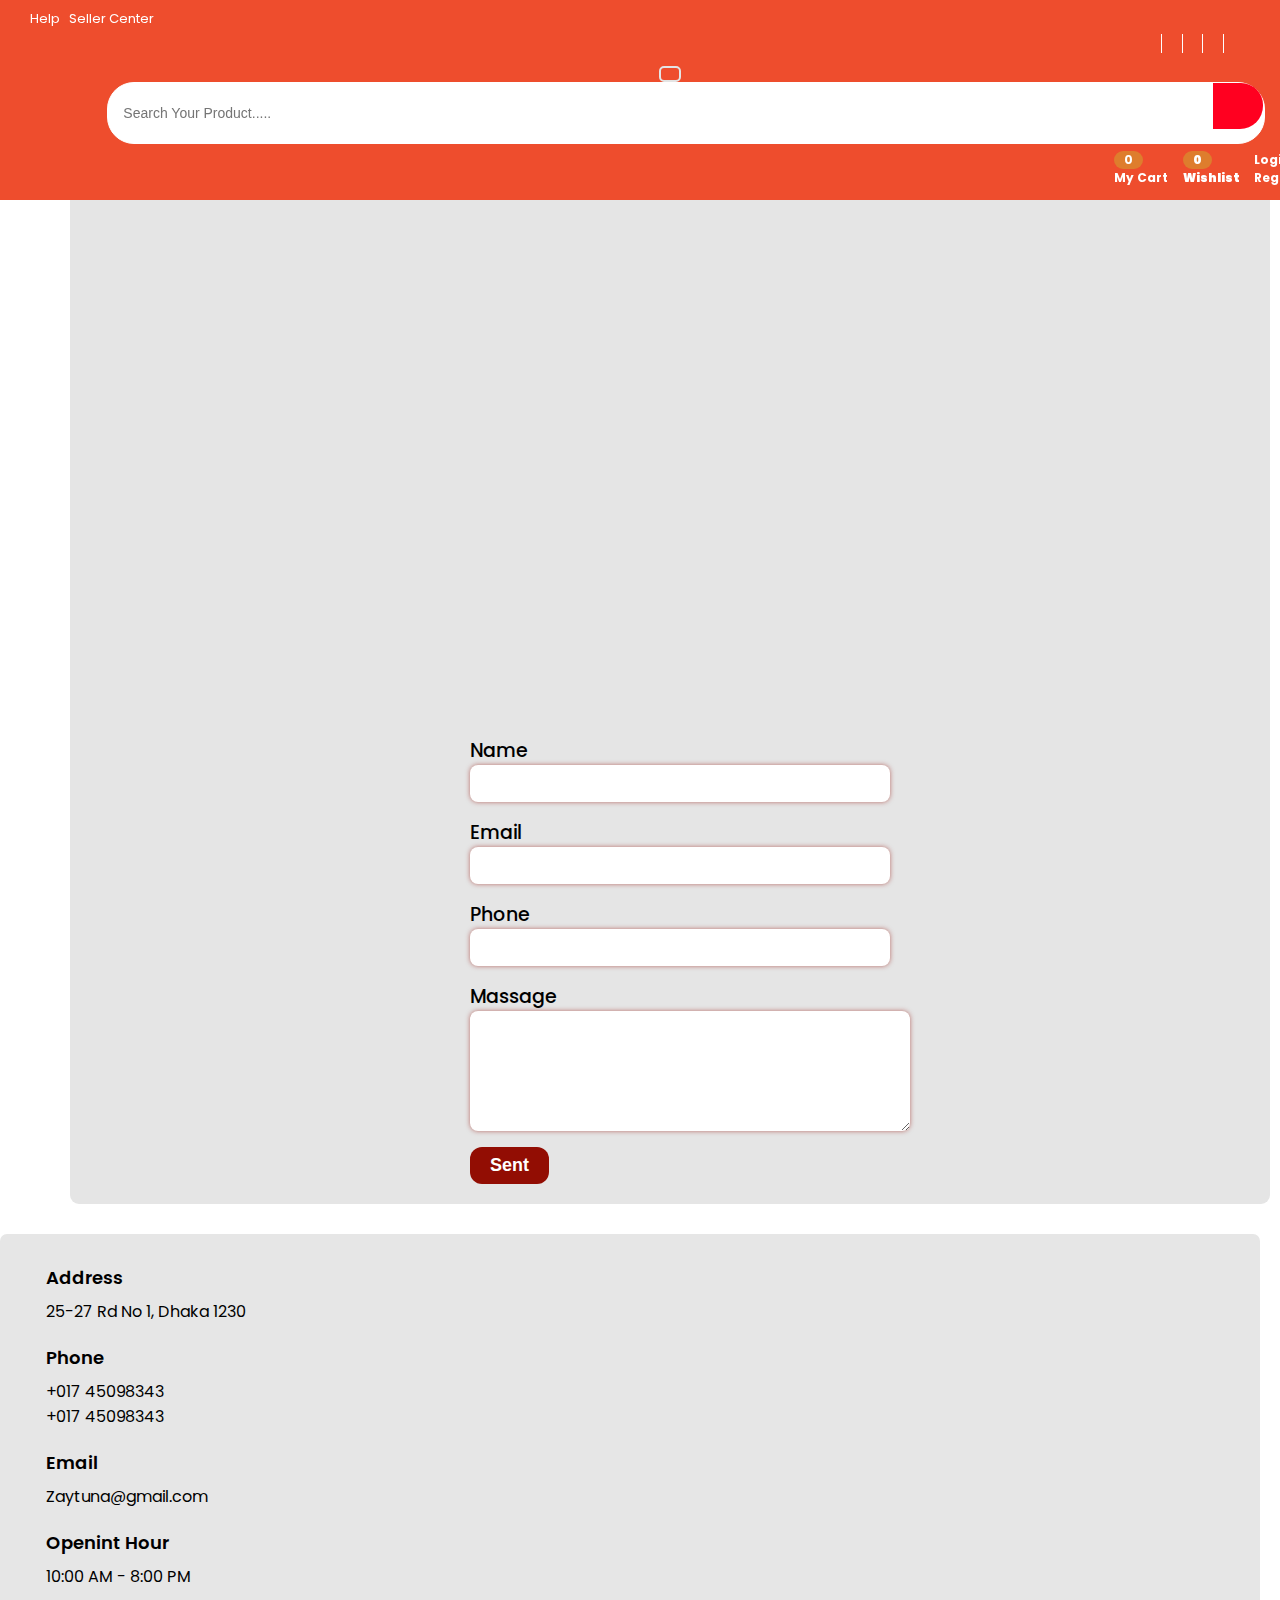
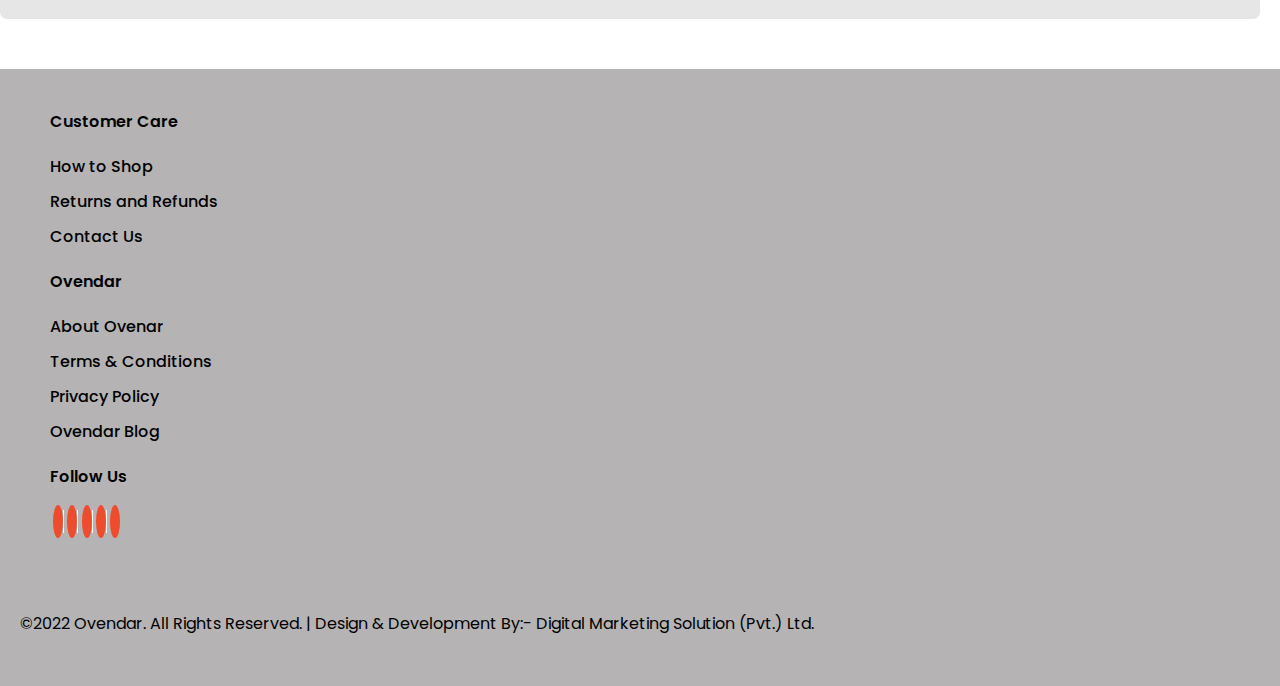
==== contactus.html @ aa790f86 "06-02-23" ====
<!DOCTYPE html>
<html lang="en">
    <head>
        <meta charset="UTF-8">
        <meta http-equiv="X-UA-Compatible" content="IE=edge">
        <meta name="viewport" content="width=device-width, initial-scale=1.0">
        <title> User Profile </title>

        <!-- font-awesome -->
        <link rel="stylesheet" href="https://cdnjs.cloudflare.com/ajax/libs/font-awesome/6.2.0/css/all.min.css" integrity="sha512-xh6O/CkQoPOWDdYTDqeRdPCVd1SpvCA9XXcUnZS2FmJNp1coAFzvtCN9BmamE+4aHK8yyUHUSCcJHgXloTyT2A==" crossorigin="anonymous" referrerpolicy="no-referrer" />

        <!-- google fronts -->  
        <link rel="preconnect" href="https://fonts.googleapis.com">
        <link rel="preconnect" href="https://fonts.gstatic.com" crossorigin>
        <link href="https://fonts.googleapis.com/css2?family=Inter:wght@100;200;300;400;500;600;700;800;900&family=Poppins:ital,wght@0,100;0,300;0,400;0,500;0,600;0,700;0,800;0,900;1,100;1,200;1,300;1,500;1,600;1,900&display=swap" rel="stylesheet">

        <!-- bootstrap file link --> 
        <link href="https://cdn.jsdelivr.net/npm/bootstrap@5.3.0-alpha1/dist/css/bootstrap.min.css" rel="stylesheet" integrity="sha384-GLhlTQ8iRABdZLl6O3oVMWSktQOp6b7In1Zl3/Jr59b6EGGoI1aFkw7cmDA6j6gD" crossorigin="anonymous">
        
        <!-- css file links -->
        <link rel="stylesheet" href="./assets/css/style.css">
    </head>

    <body>
        <!-- Navber Start -->
        <nav>
            <!--Navber For Laptop And Computer -->
            <div class="hideOnPhone">
                <!-- Top Nevber -->
                <div class="TopNev">
                    <div class="container">
                        <div class="row">
                            <div class="col-7">
                                <ul>
                                    <li>
                                        <i class="fa-solid fa-circle-question"></i>
                                        Help
                                    </li>
                                    <li>
                                        <i class="fa-solid fa-headset"></i> 
                                        Seller Center
                                    </li>
                                </ul>
                            </div>
        
                            <div class="ContactDiv col-5">
                                <div class="SocialIocn float-right">
                                    <ul>
                                        <li> 
                                            <a href="#" class="facbookNav"><i class="fa-brands fa-facebook-f"></i></a>
                                        </li> 
                                        <li>
                                            <a href="#" class="tuitterNav"><i class="fa-brands fa-twitter"></i></a>
                                        </li>
                                        <li>
                                            <a href="#" class="Youtube"><i class="fa-brands fa-youtube"></i></a>
                                        </li> 
                                        <li>
                                            <a href="#" class="Youtube"><i class="fa-brands fa-instagram"></i></a>
                                        </li>
                                        <li>
                                            <a href="#" class="facbookNav"><i class="fa-brands fa-linkedin-in"></i></a>
                                        </li>
                                    </ul>
                                </div>
                            </div>
                        </div>
                    </div>
                </div>

                <!-- mid Nevber -->
                <div class="MidNev">
                    <div class="container">
                        <div class="row">
                            <div class="logo col-2 text-center">
                                <a href="./index.html">
                                    <img src="./assets/images/logo.png" alt="">
                                </a>
                            </div>

                            <div class="Serchber col-1 DestopNavCtagoris">
                                <i class="fa-solid fa-bars CatagorisIcinHide" id="CatagorisIcinHide"> </i>
                                <i class="fa fa-xmark CatagorisIcinHideCros" id="CatagorisIcinHideCros"></i>

                                <!-- scorle click action -->
                                <div class="NavClickAction" id="NavClickAction">
                                    <ul class="navbar-nav">
                                        <li class="nav-item">
                                            <div class="d-flex">
                                                <a class="nav-link" aria-current="page" href="./categories.html">Furniture</a>
                                            </div>
                                        </li>
            
                                        <li class="nav-item">
                                            <div class="d-flex">
                                                <a class="nav-link" aria-current="page" href="./categories.html">Holiday</a>
                                            </div>
                                        </li>
            
                                        <li class="nav-item">
                                            <div class="d-flex">
                                                <a class="nav-link" aria-current="page" href="./categories.html">Lighting</a>
                                            </div>
                                        </li>
            
                                        <li class="nav-item">
                                            <div class="d-flex">
                                                <a class="nav-link" aria-current="page" href="./categories.html">Bath</a>
                                            </div>
                                        </li>
            
                                        <li class="nav-item">
                                            <div class="d-flex">
                                                <a class="nav-link" aria-current="page" href="./categories.html">Improvemetn</a>
                                            </div>
                                        </li>
            
                                        <li class="nav-item NavSubBranceHover">
                                            <div class="d-flex NavSubBrance">
                                                <div>
                                                    <a class="nav-link" aria-current="page" href="./categories.html">Tabletop</a>
                                                </div>
                                                
                                                <div>
                                                    <i class="fa-solid fa-chevron-right navLinkI"></i>
                                                </div>
                                            </div>
            
                                            <!-- for deorop down li dtart -->
                                            <div class="category-sub-menu bg-1 TabletopSubMenu">
                                                <div class="row g-4">
                                                    <div class="col-lg-4">
                                                        <h4>
                                                            Living Room 
                                                        </h4>
                                                        <ul>
                                                            <li><a href="./categories.html">Dresses</a></li>
                                                            <li><a href="./categories.html">Jeggings</a></li>
                                                            <li><a href="./categories.html">Kurtis</a></li>
                                                            <li><a href="./categories.html">Palazzo Pants & Culottes</a></li>
                                                            <li><a href="./categories.html">Pants</a></li>
                                                            <li><a href="./categories.html">Shapewear</a></li>
                                                            <li><a href="./categories.html">Skirts</a></li>
                                                            <li><a href="./categories.html">Tops</a></li>
                                                            <li><a href="./categories.html">T-Shirts</a></li>
                                                            <li><a href="./categories.html">Tunics</a></li>
                                                        </ul>
                                                    </div>
                                                    <div class="col-lg-4">
                                                        <h4>
                                                            Bed Room Furniture
                                                        </h4>
                                                        <ul>
                                                            <li><a href="./categories.html">Ballet Flats</a></li>
                                                            <li><a href="./categories.html">Pumps</a></li>
                                                            <li><a href="./categories.html">Closed-Toe Wedges</a></li>
                                                            <li><a href="./categories.html">Fashion Boots</a></li>
                                                            <li><a href="./categories.html">Flat Sandals</a></li>
                                                            <li><a href="./categories.html">Flip Flops</a></li>
                                                            <li><a href="./categories.html">Heeled Sandals</a></li>
                                                            <li><a href="./categories.html">House Slippers</a></li>
                                                            <li><a href="./categories.html">Slip-Ons</a></li>
                                                            <li><a href="./categories.html">Sneakers</a></li>
                                                            <li><a href="./categories.html">Wedge Sandals</a></li>
                                                        </ul>
                                                    </div>
                                                    <div class="col-lg-4">
                                                        <h4>
                                                            kitchen & Dining
                                                        </h4>
                                                        <ul>
                                                            <li><a href="./categories.html">Fashion</a></li>
                                                            <li><a href="./categories.html">Casual</a></li>
                                                            <li><a href="./categories.html">Business</a></li>
                                                            <li><a href="./categories.html">Sports</a></li>
                                                            <li><a href="./categories.html">Accessories</a></li>
                                                        </ul>
                                                    </div>
                                                </div>
                                            </div>
                                        </li>
            
                                        <li class="nav-item">
                                            <div class="d-flex">
                                                <a class="nav-link" aria-current="page" href="./categories.html">Kitchern</a>
                                            </div>
                                        </li>
            
                                        <li class="nav-item">
                                            <div class="d-flex">
                                                <a class="nav-link" aria-current="page" href="./categories.html">Bedding</a>
                                            </div>
                                        </li>
            
                                        <li class="nav-item">
                                            <div class="d-flex">
                                                <a class="nav-link" aria-current="page" href="./categories.html">Baby and Kids</a>
                                            </div>
                                        </li>
            
                                        <li class="nav-item">
                                            <div class="d-flex">
                                                <a class="nav-link" aria-current="page" href="./categories.html">Celling</a>
                                            </div>
                                        </li>
            
                                        <li class="nav-item">
                                            <div class="d-flex">
                                                <a class="nav-link" aria-current="page" href="./categories.html">Home Ber</a>
                                            </div>
                                        </li>
            
                                        <li class="nav-item">
                                            <div class="d-flex">
                                                <a class="nav-link" aria-current="page" href="./categories.html">Pet Supplies</a>
                                            </div>
                                        </li>
                                    </ul>
                                </div>
                            </div>

                            <div class="Serchber col-6">
                                <form action="">
                                    <input type="text" placeholder="Search Your Product.....">
                                    <label ><i class="fa-solid fa-magnifying-glass"></i></label>
                                </form>
                            </div>

                            <div class="SelectedIocn col-3">
                                <!-- <a href="./shopingCart.html"> -->
                                    <div class="IconDiv NavCart Chartnonem">
                                        <i class="fa-solid fa-cart-shopping"></i>
                                        <div>
                                            <p class="Count">0</p>
                                            <a href="./shopingCart.html">
                                            <p>My Cart</p></a>
                                        </div>

                                        <!-- Hover show chart summery start -->
                                        <div class="CartSummaryNav">
                                            <div class="row CartUpperSummary">
                                                <div class="upperLeft col-6">
                                                    <span>1 </span>Item in Cart
                                                </div>

                                                <div class="upperRight col-6">
                                                    <span>Cart Subtotal:</span>
                                                    <p class="Price">Tk<span>100</span></p>
                                                </div>
                                            </div>

                                            <div class="CartNabBtn">
                                                <a href="./shopingCart.html">
                                                    Proceed To heckout
                                                </a>
                                            </div>

                                            <div class="CartSummaryProduct row">
                                                <div class="col-3">
                                                    <img src="./Images/Product/Light/llight1.jpg" alt="">
                                                </div>
                                                
                                                <div class="col-9">
                                                    <span class="CartProductTitle"> Mi343 Model Chines Light Chines Light Chines Light</span>
                                                    <form class="CartNavForm">
                                                        <div class="CartProductQuantity">
                                                            <label >Qty: </label>
                                                            <input type="text" value="5">
                                                        </div>

                                                        <div class="CartProductQuantity">
                                                            <button>
                                                                <i class="fa-solid fa-delete-left"></i>
                                                            </button>
                                                        </div>
                                                    </form>
                                                </div>
                                            </div>

                                            <div class="CartNabBtn CartNabBtn1">
                                                <a href="./shopingCart.html">
                                                    View and Edit Cart 
                                                </a>
                                            </div>
                                        </div>
                                        <!-- Hover show chart summery end -->
                                    </div>
                                <!-- </a> -->

                                <a href="./Wish.html"  class="IconDiv lovehide Chartnone">
                                    <div class="IconDiv">
                                        <i class="fa-regular fa-heart"></i>
                                        <div>
                                            <p class="Count">0</p>
                                            <p>Wishlist</p>
                                        </div>
                                    </div>
                                </a>
                                
                                <a href="./Login.html">
                                    <div class="IconDiv">
                                        <i class="fa-regular fa-user"></i>
                                        <div>
                                            <p>Login</p>
                                            <p>Register</p>
                                        </div>
                                    </div>
                                </a>
                            </div>
                        </div>
                    </div>
                </div>
            </div>

            <!-- Navber Fop Mobile -->
            <div class="ShowInTabe">
                <!-- Mobile Top NavBer -->
                <div class="MoboTop">
                    <div class="container">
                        <div class="row">
                            <div class="col-3 CatagorisTabe">
                                <nav class="navbar navbar-expand-lg">
                                    <div class="">
                                        <button class="navbar-toggler" onclick="ShowMiniNev()" type="button" data-bs-toggle="collapse" data-bs-target="#navbarNav" aria-controls="navbarNav" aria-expanded="false" aria-label="Toggle navigation">
                                            <i class="fa-solid fa-bars"></i>
                                        </button>
                                    </div>
                                </nav>
                            </div>

                            <!-- navber menu -->    
                            <div class="collapse navbar-collapse NavCaragoris" id="navbarNav">
                                <ul class="navbar-nav">
                                    <li class="MobileMwnuTitle">
                                        <span>All Categories</span> 
                                        <i class="fa-solid fa-xmark hidemobomenu" onclick="HideMiniNev()"></i>
                                    </i>
                                    </li>

                                    <li class="nav-item">
                                        <div class="d-flex">
                                            <a class="nav-link" aria-current="page" href="./categories.html">Furniture</a>
                                        </div>
                                    </li>

                                    <li class="nav-item">
                                        <div class="d-flex">
                                            <a class="nav-link" aria-current="page" href="./categories.html">Holiday</a>
                                        </div>
                                    </li>

                                    <li class="nav-item">
                                        <div class="d-flex">
                                            <a class="nav-link" aria-current="page" href="./categories.html">Rugs & Decor</a>
                                        </div>

                                    </li>
                                    
                                    <li class="nav-item" onclick="showDropdown()">

                                        <div class="d-flex">
                                            <a class="nav-link" aria-current="page" href="./categories.html">Tabletop</a>
                                        </div>

                                        <i class="fa-solid fa-chevron-right navLinkI"></i>
                                        
                                        <!-- mobile Deopdowon Menu -->
                                        <div class="w-100 DeopDownMenuMobiel">
                                            <div class="DeopDownDiv">
                                                <h6>
                                                    Living Room 
                                                </h6>
                                                <ul>
                                                    <li><a href="./categories.html">Dresses</a></li>
                                                    <li><a href="./categories.html">Jeggings</a></li>
                                                    <li><a href="./categories.html">Kurtis</a></li>
                                                    <li><a href="./categories.html">Palazzo Pants & Culottes</a></li>
                                                    <li><a href="./categories.html">Pants</a></li>
                                                </ul>
                                            </div>

                                            <div>
                                                <h6>
                                                    Bed Room Furniture
                                                </h6>
                                                <ul>
                                                    <li><a href="./categories.html">Flip Flops</a></li>
                                                    <li><a href="./categories.html">Heeled Sandals</a></li>
                                                    <li><a href="./categories.html">House Slippers</a></li>
                                                    <li><a href="./categories.html">Slip-Ons</a></li>
                                                    <li><a href="./categories.html">Wedge Sandals</a></li>
                                                </ul>
                                            </div>
                                        </div>
                                    </li>

                                    <li class="nav-item">
                                        <div class="d-flex">
                                            <a class="nav-link" aria-current="page" href="./categories.html">Bath</a>
                                        </div>
                                    </li>

                                    <li class="nav-item">
                                        <div class="d-flex">
                                            <a class="nav-link" aria-current="page" href="./categories.html">Home Improvemetn</a>
                                        </div>
                                    </li>

                                    <li class="nav-item">
                                        <div class="d-flex">
                                            <a class="nav-link" aria-current="page" href="./categories.html">Kitchern & Tabletop</a>
                                        </div>
                                    </li>

                                    <li class="nav-item">
                                        <div class="d-flex">
                                            <a class="nav-link" aria-current="page" href="./categories.html">Bedding</a>
                                        </div>
                                    </li>

                                    <li class="nav-item">
                                        <div class="d-flex">
                                            <a class="nav-link" aria-current="page" href="./categories.html">Baby and Kids</a>
                                        </div>
                                    </li>

                                    <li class="nav-item">
                                        <div class="d-flex">
                                            <a class="nav-link" aria-current="page" href="./categories.html">Outdoor</a>
                                        </div>
                                    </li>

                                    <li class="nav-item">
                                        <div class="d-flex">
                                            <a class="nav-link" aria-current="page" href="./categories.html">Celling</a>
                                        </div>
                                    </li>

                                    <li class="nav-item">
                                        <div class="d-flex">
                                            <a class="nav-link" aria-current="page" href="./categories.html">Home Ber</a>
                                        </div>
                                    </li>

                                    <li class="nav-item">
                                        <div class="d-flex">
                                            <a class="nav-link" aria-current="page" href="./categories.html">Pet Supplies</a>
                                        </div>
                                    </li>

                                    <li class="nav-item">
                                        <div class="d-flex">
                                            <a class="nav-link" aria-current="page" href="./categories.html">Improvemetn</a>
                                        </div>
                                    </li>

                                    <li class="nav-item">
                                        <div class="d-flex">
                                            <a class="nav-link" aria-current="page" href="./categories.html">Rugs & Decor</a>
                                        </div>
                                    </li>
                                </ul>
                            </div>
                            <!-- navber menu -->   

                            <div class="col-6 LogoTabe text-center">
                                <a href="./index.html">
                                    <img src="./assets/images/logo.png" alt="">
                                </a>
                            </div>
                            
                            <div class="col-3 CartTabe">
                                <a href="./shopingCart.html"><i class="fa-solid fa-cart-shopping"></i></a>
                            </div>
                        </div>
                    </div>
                </div>
                <div  class="serchBer">
                    <form action="">
                        <input type="text">
                        <label for="">
                            <i class="fa-solid fa-magnifying-glass"> </i>
                        </label>
                    </form>
                </div>

                <!-- mobile Bottom NavBer -->
                <div class="MovboBottom">
                    <div class="container">
                        <a class="active" href="./index.html"><i class="fa-solid fa-house"></i></a>
                        <a href="#"><i class="fa-solid fa-magnifying-glass"></i></a>
                        <a href="./Wish.html"><i class="fa-regular fa-heart"></i></a>
                        <a href="./Login.html"><i class="fa-regular fa-user"></i></a>
                    </div>
                </div>
            </div>
        </nav>
        <!-- Navber End -->

        <!-- details sectin start -->
        <Section class="MainBodyTop HerosSection sectionMarginBot">
            <div class="container">
                <div class="row">
                   <div class="row ContactUSDiv">
                        <h3 class="text-center">Contact</h3>

                        <div class="col-lg-6 col-md-6">
                            <div class="MapDiv">
                                <div class="mapouter">
                                    <div class="gmap_canvas">
                                        <iframe width="600" height="500" id="gmap_canvas" src="https://maps.google.com/maps?q=2880%20Broadway,%20New%20York&t=&z=13&ie=UTF8&iwloc=&output=embed" frameborder="0" scrolling="no" marginheight="0" marginwidth="0">

                                        </iframe>
                                        
                                        <!-- <br> -->
                                        <style>.mapouter{position:relative;text-align:right;height:100%;width:100%;}

                                        </style>
                                        <style>.gmap_canvas {overflow:hidden;background:none!important;height:100%;width:100%;}
                                        </style>
                                    </div>
                                </div>
                            </div>
                        </div>

                        <div class="col-lg-6 col-md-6">
                            <form class="Contactfrom">
                                <label for="name">Name</label> <br>
                                <input type="text">
                                <label for="email">Email</label> <br>
                                <input type="text">
                                <label for="massage">Phone</label> <br>
                                <input type="text">
                                <label for="massage">Massage</label> <br>
                                <textarea name="text" placeholder="Type massage">

                                </textarea>
                                
                                <!-- <label for="name">Name</label> <br>
                                <input type="text"> -->
                                <div class="w-100 text-center">
                                    <button class="">Sent</button>
                                </div>
                            </form>
                    </div>
                   </div>
                </div>
            </div>
        </Section>
        <!-- details section end -->

        <!-- CONTUCT   number start -->
        <section class="sectionMarginBot catagorisMain">
            <div class="container ContactAdreSec">
                <div class="row">
                    <div class="col-lg-3 col-md-4 m-auto col-sm-6 PerContactD">
                        <div class="AddressDiv">
                            <div class="AddressI">
                                <i class="fa-solid fa-location-dot"></i>
                            </div>

                            <div>
                                <p>Address</p>
                                <span>
                                    25-27 Rd No 1, Dhaka 1230
                                </span>
                            </div>
                        </div>
                    </div>

                    <div class="col-lg-3 col-md-4 m-auto col-sm-6 PerContactD">
                        <div class="AddressDiv">
                            <div class="AddressI">
                                <i class="fa-solid fa-phone"></i>
                            </div>

                            <div>
                                <p>Phone</p>
                                <span>
                                    +017 45098343 <br>
                                    +017 45098343
                                </span>
                            </div>
                        </div>
                    </div>

                    <div class="col-lg-3 col-md-4 m-auto col-sm-6 PerContactD">
                        <div class="AddressDiv">
                            <div class="AddressI">
                                <i class="fa-solid fa-envelope"></i>
                            </div>

                            <div>
                                <p>Email</p>
                                <span>
                                    Zaytuna@gmail.com
                                </span>
                            </div>
                        </div>
                    </div>

                    <div class="col-lg-3 col-md-4 m-auto col-sm-6 PerContactD">
                        <div class="AddressDiv">
                            <div class="AddressI">
                                <i class="fa-solid fa-location-dot"></i>
                            </div>

                            <div>
                                <p>Openint Hour</p>
                                <span>
                                    10:00 AM - 8:00 PM
                                </span>
                            </div>
                        </div>
                    </div>
                </div>
            </div>
        </section>
        <!-- CONTUCT   number end -->

        <!-- Footer start -->
        <footer class="bgPadding">
            <div class="container">
                <div class="row">
                    <div class="col-lg-4 col-md-4">
                        <h4>Customer Care</h4>

                        <ul>
                            <li>
                                <a href="../tramsandcond.html">How to Shop</a>
                            </li>
                            <li>
                                <a href="./tramsandcond.html">Returns and Refunds</a>
                            </li>
                            <li>
                                <a href="./contactus.html">Contact Us</a>
                            </li>
                        </ul>
                    </div>

                    <div class="col-lg-4 col-md-4">
                        <h4>Ovendar</h4>

                        <ul>
                            <li>
                                <a href="./about.html">About Ovenar</a>
                            </li>
                            <li>
                                <a href="./tramsandcond.html">Terms & Conditions</a>
                            </li>
                            <li>
                                <a href="./tramsandcond.html">Privacy Policy</a>
                            </li>
                            <li>
                                <a href="./Blog.html">Ovendar Blog</a>
                            </li>
                        </ul>
                    </div>

                    <div class="col-lg-4 col-md-4">
                        <h4>Follow Us</h4>

                        <div class="ContactDiv">
                            <div class="SocialIocn">
                                <ul>
                                    <li> 
                                        <a href="#" class="facbookNav"><i class="fa-brands fa-facebook-f"></i></a>
                                    </li> 
                                    <li>
                                        <a href="#" class="tuitterNav"><i class="fa-brands fa-twitter"></i></a>
                                    </li>
                                    <li>
                                        <a href="#" class="Youtube"><i class="fa-brands fa-youtube"></i></a>
                                    </li> 
                                    <li>
                                        <a href="#" class="Youtube"><i class="fa-brands fa-instagram"></i></a>
                                    </li>
                                    <li>
                                        <a href="#" class="facbookNav"><i class="fa-brands fa-linkedin-in"></i></a>
                                    </li>
                                </ul>
                            </div>
                        </div>
                    </div>
                </div>
            </div>

            <div>
                <img src="./assets/images/payment.png" alt="">
            </div>

            <div>
                <p class="text-center">©2022 Ovendar. All Rights Reserved. | Design & Development By:- Digital Marketing Solution (Pvt.) Ltd.</p>
            </div>
        </footer>
        <!-- Footer end -->

        <!-- js file -->
        <script src="./assets/js/app.js"></script>

        <!-- bootstap script -->
        <script src="https://cdn.jsdelivr.net/npm/@popperjs/core@2.11.6/dist/umd/popper.min.js" integrity="sha384-oBqDVmMz9ATKxIep9tiCxS/Z9fNfEXiDAYTujMAeBAsjFuCZSmKbSSUnQlmh/jp3" crossorigin="anonymous"></script>
        <script src="https://cdn.jsdelivr.net/npm/bootstrap@5.3.0-alpha1/dist/js/bootstrap.min.js" integrity="sha384-mQ93GR66B00ZXjt0YO5KlohRA5SY2XofN4zfuZxLkoj1gXtW8ANNCe9d5Y3eG5eD" crossorigin="anonymous"></script>
    </body>
</html>
---- assets/css/style.css ----
/* common css end */
body{
    margin: 0;
    padding: 0;
    overflow-x: hidden;
    font-family: 'Poppins', sans-serif;
}

*{
    margin: 0;
    padding: 0;
}

.rowMargincont{
    margin: auto;
    padding-left: 0;
    margin-right: 0;
}

.container{
    width: 100%;
    max-width: 1500px;
    padding-left: 30px;
    padding-right: 30px;
}

.SectionPadding{
    padding-top: 50px;
}

img{
    width: 100%;
    border-radius: 10px;
}

a{
    text-decoration: none;
    color: black;
}

input{
    border-radius: 7px;
    padding: 7px 12px;
}

a:hover{
    color: var(--logoColor-2);
}

ul{
    list-style: none;
    margin: 0;
    padding: 0;
}

ul li{
    display: inline;
}

button{
    background: var(--logoColor-1);
    padding: 8px 20px;
    border: none;
    outline: none;
    color: white;
    font-weight: bold;
    font-size: 20px;
    border-radius: 32px;
}

button:hover{
    background: var(--logoColor-2);
}

.bgPadding{
    padding: 40px 20px;
    padding-bottom: 30px;
}

.sectionTitle{
    font-weight: 600;
    margin-bottom: 30px;
    text-transform: capitalize;
}

h2,
.sectionTitle h2{
    font-size: 24px;
}

/* Scroll */

/* width */
::-webkit-scrollbar {
    width: 5px;
  }
  
  /* Track */
  ::-webkit-scrollbar-track {
    background: #f1f1f1; 
  }
   
  /* Handle */
  ::-webkit-scrollbar-thumb {
    background: black;
    transition: all .5s; 
    border-radius: 12px;
  }
  
  /* Handle on hover */
  ::-webkit-scrollbar-thumb:hover {
    background: #2c66af;
    transition: all .5s;
  }
/* Scroll */

.sectionMarginBot{
    margin-bottom: 30px;
}

/* common css end */



/* navigatin stat */
nav{
    position: fixed;
    top: 0;
    left: 0;
    width: 100%;
    z-index: 100;
    transform: all 5s;
    background-color: var(--navColor);
}

.TopNev{
    display: flex;
    flex-wrap: wrap;
    padding: .3rem 0;
    color: white;
}

.TopNev li{
    font-size: 13px;
    margin-right: 0.4rem;
}

.TopNev li:hover, 
.ContactDiv ul li a:hover{
    color: white;
    cursor: pointer;
}

.TopNev ul li .icon{
    color: white;
    font-size: 13px;
}

.ContactDiv{
    display: flex;
    flex-wrap: wrap;
    justify-content: right;
}

.ContactDiv ul li:not(:last-child){
    border-right: 1px solid white;
}

.ContactDiv ul li{
    padding-left: .2rem;
}

.ContactDiv ul li a{
    color: white;
    text-decoration: none;
    text-align: center;
    font-weight: bold;
}

.ContactDiv ul li a i{
    width: 24px;
    height: 24px;
    text-align: center;
    padding: 5px;
    border-radius: 50%;
}

.ContactDiv ul li a i:hover {
    background-color: white;
}

.ContactDiv ul li:hover .facbookNav {
    color: #0f90f3 !important;
}

.ContactDiv ul li:hover .inastragramNav {
    color: #e7385c !important;
}

.ContactDiv ul li:hover .Youtube {
    color: #ff0000 !important;
}

.ContactDiv ul li:hover .tuitterNav {
    color: #1d9bf0 !important;
}

.Youtube i {
    width: 28px !important;
}
/* Top Nevber end */

/* Mid NevBer start */
.MidNev{
    color: black;
    padding: 6px 0;
}

.MidNev{
    color: black;
    padding: 6px 0;
}

.logo a{
    display: flex;
    justify-content: center;
}

.MidNev img{
   height:  auto;
   width: 100%;
}

.Serchber{
    display: flex;
    justify-content: center;
    align-items: center;
}

.Serchber form{
    width: 93%;
}

.MidNev input{
    width: 95%;
    outline: none;
    height: 40px;
    padding: 10px;
    font-size: 14px;
    font-weight: 300;
    float: right;
    border-radius: 27px;
    border: 1px solid #ffffff;
    color: #000;
    padding-left: 15px;
}

input:focus,input:hover{
    outline: none;
}

.SelectedIocn{
    display: flex;
    justify-content: center;
    align-items: center;
    justify-content: end;
    padding-left: 2.5%;
}

.IconDiv{
    display: flex;
    justify-content: end;
    align-items: center;
    font-weight: bolder;
    color: white;
}

.IconDiv:not(:last-child){
    margin-right: .5rem;
}

.IconDiv p{
    margin-bottom: 0 ;
    font-size: 12px;
}

.IconDiv i{
    font-size: 26px;
    margin-right: 0.4rem;
}

.IconDiv a{
    color: white;
}

.Count{
    background: var(--logoColor-2);
    width: 29px;
    height: 18px;
    text-align: center;
    border-radius: 15px;
    color: white;
}

.Serchber form{
    position: relative;
}

.Serchber label{
    position: absolute;
    top: 1px;
    right: 2px;
    background-color: rgb(255 0 32);
    height: 38px;
    width: 50px;
    padding-top: 8px;
    border-radius: 0 22px 23px 0;
    text-align: center;
    color: white;
}

.NavCart{
    position: relative;
    height: 50px;
}

.CartSummaryNav{
    display: none;
    position: absolute;
    right: 0;
    top: 50px;
    font-size: 14px;
    font-weight: 400 !important;
    padding: 17px;
    width: 350px;
    background-color: white;
    color: #8d8686;
    box-shadow: 0 0 10px #c9c9c9;
    border-radius: 7px;
}

.NavCart:hover .CartSummaryNav{
    display: block;
}

.CartUpperSummary .upperRight{
    text-align: right;
}

.CartUpperSummary .upperRight .Price{
    font-weight: 700 !important;
    font-size: 18px !important;
}

.CartNabBtn{
    width: 100%;
    text-align: center;
    background: var(--logoColor-1);
    color: white;
    padding: 11px 5px;
    border-radius: 5px;
    margin-top: 8px;
    margin-bottom: 8px;
    font-weight: 500;
    font-size: 16px;
    text-transform: uppercase;
}

.CartNabBtn:hover{
    background: var(--logoColor-2);
}

.CartNabBtn1{
    background-color: rgb(204, 204, 204);
}

.CartNabBtn a{
    width: 100%;
    color: white;
}

.CartNabBtn1 a{
    color:  rgb(90, 90, 90);
}

.CartSummaryProduct{
    margin: 2rem 0;
}

.CartProductTitle{
    font-weight: 500;
}

.CartNavForm{
    display: flex;
    justify-content: space-between;
    align-items: center;
    margin-top: 5px;
}

.CartNavForm .CartProductQuantity{
    display: flex;
    align-items: center;
}

.CartNavForm .CartProductQuantity label{
    margin-right: 6px;
}

.CartNavForm .CartProductQuantity input{
    border: 1px solid gray;
    width: 40px;
    height: 35px;
    border-radius: 4px;
    text-align: center;
}

.CartNavForm .CartProductQuantity button{
    background: none;
    border: none;
}

.CartNavForm .CartProductQuantity i{
    color: #af0707;
}
/* Mid NevBer end */

/* Bootom Navbar start*/
.BottomNev{
    background-color: var(--logoColor-1) !important;
    z-index: 999;
}

.DestopNavCtagoris{
    color: white;
    text-align: center;
    font-weight: bold;
}

.DestopNavCtagoris i{
    float: right;
    border: 2px solid #e4e4e4;
    font-size: 27px;
    padding: 6px 9px;
    border-radius: 5px;
}

.horizontal-menu {
    display: flex;
    align-items: center;
    padding-left: 35px;
    background-color: var(--logoColor-1);
}

.horizontal-menu ul li{
    margin-right: .5rem;
    font-size: 15px;
}

.horizontal-menu ul li a{
    color: #ffffff !important;
}

.horizontal-menu ul li a:hover{
    color: var(--logoColor-2);
    cursor: pointer;
}

.ShowInTabe{
    display: none;
}

.ChnagePositiono{
    position: fixed;
    top: 50PX;
}

.DestopNavCtagoris{
    position: relative !important;
}

.NavClickAction{
    position: absolute !important;
    display: none;
    margin-top: 11px;
    left: -33px;
    top: 46px;
    background-color: white;
    box-shadow: 0 0 5px #a79f9f;
    width: 215px;
    padding: 8px 0;
    font-weight: 500;
    overflow: scroll;
    overflow-x: hidden;
}

.NavSubBranceHover .NavClickAction{
    width: 100%;
}

.CatagorisIcinHideCros{
    display: none;
}
/* Bootom Navbar end*/


.ShowInTabe a{
    color: white;
}

.MoboTop{
    color: white;
    padding: 5px 0;
}

.serchBer{
    background-color: white;
    display: flex;
    justify-content: center;
    border-bottom: 1px solid #ee4d2d;
    padding-bottom: .2rem;
}

.serchBer form {
    position: relative;
    width: 93%;
}

.serchBer label {
    position: absolute;
    top: 6px;
    right: 1px;
    background-color: rgb(255 0 32);
    height: 38px;
    width: 50px;
    padding-top: 8px;
    border-radius: 0 22px 23px 0;
    text-align: center;
    color: white;
}

.serchBer input{
    margin: 5px 0;
    width: 100%;
    outline: none;
    height: 40px;
    padding: 10px;
    font-size: 14px;
    font-weight: 300;
    border: 1px solid #7c7474;
    border-radius: 27px;
    color: #000;
}

.MovboBottom{
    padding: 8px 18px;
    background-color: var(--logoColor-1);
    position: fixed;
    width: 100%;
    bottom: 0;
    left: 0;
}

.MovboBottom .container{
    display: flex;
    justify-content: space-between;
    text-align: center;
    justify-items: center;
}

.MovboBottom i{
    font-size: 30px;
    color: white;
}

.MovboBottom a {
    color: white;
}

.MovboBottom a:hover{
    color: var(--DestopCatagori);
}

.LogoTabe{
    text-align: center;
    display: flex;
    align-items: center;
    justify-content: center;
}

.LogoTabe img{
    height: 70px;
    margin: auto;
    text-align: center;
    border-radius: 4px;
    padding: 2px;
    overflow: hidden;
    width: 100%;
}

.CatagorisTabe i{
    float: left;
}

.CartTabe i{
    float: right;
}

.CartTabe i,
.CatagorisTabe i{
    font-size: 32px !important;
    margin-top: 20px;
    color: var(--logoColor-1);
}

.MoboTop .CatagorisTabe i, 
.MoboTop  .CartTabe i{
    color: white;
}

.navbar-toggler{
    padding: 0;
    background-color: transparent;
    border: 0px solid transparent;
    border-radius: 0;
    color: white;
}

.navbar-toggler:focus{
    padding: 0;
    bottom: none;
    outline: none;
    box-shadow: none;
}

.dropdown-item {
    color: #000 !important;
    margin-top: 0;
    margin-bottom: 0;
    height: 20px;
}

.NavCaragoris{
    position: fixed;
    left: 0;
    top: 0px;
    background-color: rgb(237 237 237);
    width: 60%;
    color: rgb(15, 15, 15) !important ;
    padding: 0.5rem 0.5rem;
    height: 100%;
    overflow: scroll;
    z-index: 100;
}

.dropdown{
    display: block !important;
}

.dropdown-menu{
    --bs-dropdown-min-width: 0rem !important;
    position: relative !important;
    transform: translate3d(0px, 0px, 0px) !important;
    --bs-dropdown-padding-y: 0.0rem !important;
}

.nav-link{
    color: black !important;
    padding: .1rem 0rem;
}

.navbar{
    padding-top: 0;
}

.MobileMwnuTitle{
    width: 100%;
    background-color: var(--navColor);
    display: flex;
    justify-content: space-between;
    color: var(--logoColor-1);
}

.NavCaragoris ul li{
    padding: 6px;
}

.NavCaragoris ul li i{
    font-size: 24px;
}

.nav-item{
    display: flex;
    flex-wrap: wrap;
    width: 100%;
    justify-content: space-between;
    padding: 5px 25px;
}

.nav-item:hover{
    background-color: var(--navColor);
    color: white;
}

.nav-item i {
    color: black;
    /* margin-top: 8px; */
    font-size: 13px;
}

.nav-item:hover .nav-link{
    color: white !important;
}

.nav-item:hover .navLinkI{
    color: white !important;
}


.NavSubBrance{
    justify-content: space-between;
    width: 100%;
}

.nav-item:not(:last-child){
    border-bottom: 1px solid var(--logoColor-1);
}

.NavSubBranceHover:hover .TabletopSubMenu{
    /* display: block; */
}

.nav-item img{
    height: 22px;
    width: 20px;
    margin-right: .2rem ;
}

.nav-item span{
    background: #cdcdcd;
    padding: 2px 4px;
    border-radius: 6px;
    font-size: 14px;
}

.navbar-nav .nav-link div{
    display:  inline !important;
}

.active{
    color: var(--logoColor-2) !important;
}

.DeopDownMenuMobiel{
    background-color: var(--logoColor-1);
    padding: 5px;
    margin-top: 5px;
    border-radius: 7px;
}

.DeopDownMenuMobiel .DeopDownDiv{
    margin-bottom: 10px;
}

.DeopDownMenuMobiel h6{
    color: white;
    border-bottom: 1px solid;
    font-weight: bold;
    padding-bottom: 6px;
}


.DeopDownMenuMobiel ul li{
    display: block;
    padding: 3px;
}

.HotDeals{
    height: 100%;
    background: linear-gradient(-28deg, #920d03, #de7d2d);
    padding: 10px;
    border: 1px solid #920d03;
    margin-top: -1px;
    animation: gradient 5s  infinite alternate linear;
    transition: all 5s;
}

@keyframes gradient {
    0% {
		background: linear-gradient(-28deg, #e71303, #de7d2d);

        transition: all 5s;
	}
	50% {
		background: linear-gradient(50deg, rgb(170, 17, 17), #de7d2d);

        transition: all 5s;
	}
	100% {
		background: linear-gradient(28deg, #920d03, #ff7300);

        transition: all 5s;
	}
}
/* nav for tabe and mobile end */
/* navigatin end */

/* Copy form templet start */
.NavSubBranceLI{
    padding: 0 !important;
    position: relative;
    /* z-index: 10; */
}

.category-sub-menu {
    border-radius: 7px;
    position: absolute;
    top: 0px;
    left: 100%;
    background: #ffffff;
    padding: 15px 10px;
    width: 900px;
    min-height: calc(100% - 10px);
    border: 1px solid rgba(34, 34, 34, 0.1);
    z-index: 100;
    display: none;
    box-shadow: 0 0 5px #e2e2e2;
}

.NavSubBranceHover:hover .TabletopSubMenu{
    display: block !important;
}

.category-sub-menu.bg-1:after {
    content: "";
    position: absolute;
    bottom: 0;
    right: 0;
    width: 300px;
    height: 100%;
    background-size: contain;
    opacity: 0.15;
    z-index: -1;
}

.category-sub-menu h4 {
    font-size: 18px;
    line-height: 100%;
    font-weight: 500;
    color: #000;
    display: -webkit-box;
    display: -ms-flexbox;
    display: flex;
    -webkit-box-align: center;
    -ms-flex-align: center;
    align-items: center;
    gap: 5px;
    border-bottom: 1px solid #ddd;
    padding-bottom: 7px;
    margin-bottom: 7px;
}

.category-sub-menu h4 span {
    font-size: 25px;
    line-height: 100%;
    color: #fe5502;
}

.category-sub-menu ul{
    padding-left: 10px;
}

.category-sub-menu ul li {
    display: block;
    font-size: 14px;
    height: 33px;
    line-height: 36px;
    text-align: left;
}

.category-sub-menu ul li:last-child {
    margin-bottom: -13px;
}

.category-sub-menu ul li a {
    font-weight: 400;
    color: #222222;
}
.category-sub-menu ul li a:hover,
.category-sub-menu ul li a:focus {
    color: #fe5502;
}
.category-sub-menu img {
    margin-top: 9px;
    border-radius: 10px;
}
.banner .category-list .category-item:hover .category-sub-menu,
.banner .category-list .category-item:focus-within .category-sub-menu {
    padding: 25px;
    top: 10px;
    opacity: 1;
    visibility: visible;
}
/* nav end */

/* footer start */
footer{
    background-color: #b5b3b3;
}

footer h4{
    margin-bottom: 20px;
    color: black;
    font-weight: 600;
}

footer ul li{
    display: block;
    margin-bottom: 10px;
    font-weight: 500;
}

footer ul li a:hover{
    opacity: .7;
    color: rgb(0, 0, 0);
}

footer .ContactDiv ul li a i{
    width: 27px;
    height: 27px;
    text-align: center;
    padding: 5px;
    border-radius: 50%;
    background-color: var(--navColor);
}

footer ul{
    padding-bottom: 10px;
}

footer .SocialIocn ul li{
    display: inline;
}

footer .ContactDiv{
    justify-content: left !important;
}

footer img{
    margin-top: 20px;
    margin-bottom: 20px;
}

footer p{
    padding-top: 20px;
    padding-bottom: 20px;
}
/* footer end */

/* main body start */
.MainBodyTop{
    margin-top: 100px;
}
/* main body end */

/* heros start */
.HerosSection{
    padding-top: 30px;
}

.herosLeft,
.herosRight{
    padding-left: 2.5px;
    padding-right: 2.5px;
    margin-bottom: 20px;
}

.HerosSection .carousel img{
    height: 295px;
}

.herosRight img {
    width: 100%;
    height: 145px;
    margin-bottom: 5px;
}

.carousel-indicators [data-bs-target] {
    height: 18px;
    width: 18px;
    border-radius: 50%;
    margin-right: 3px;
    margin-left: 3px;
    text-indent: -999px;
    background-color: #fff;
}

.carousel-dark .carousel-indicators [data-bs-target] {
    background-color: #ee4d2d;
}

.carousel-indicators{
    margin-bottom: 0;
}
/* heros end */

/* cart item start */
.CartCard{
    margin-bottom: 20px;
}

.CartCard img{
    margin: auto;
    margin-bottom: 5px;
    width: 60px !important;
    height: 60px;
}

.CartCard p{
    margin-bottom: 0px;
    text-transform: capitalize;
}
/* cart item end */

/* bannar start */
.BannarSection img{
    margin-bottom: 20px;
}
/* Bannar end */

/* categoris stat */
.catagorisSection{
    border-radius: 7px;
    background-color: rgb(229, 229, 229);
}

.catagorisMain{
    padding-bottom: 20px;
}

.caragorisCard{
    border: 1px solid rgb(179, 179, 179);
    padding: 7px;
    border-radius: 7px;
    margin-bottom: 20px;
}

.caragorisCard:hover{
    border: 0px solid rgb(179, 179, 179);
    background-color: white;
}

.caragorisCard p{
    margin-bottom: 0;
}

.caragorisCard img{
    height: 80px;
    width: 80px !important;
    margin: auto;
    margin-bottom: 5px;
}
/* categoris end */

/* Shocking Sale start */
.ProductCard{
    margin-bottom: 20px;
}

.progress {
    width: 95%;
    height: 18px;
    overflow: hidden;
    border-radius: 20px;
    background-color: rgb(190, 190, 190);
}

.progres-bar{
    width: 50%;
    height: 100%;
    color: white;
    padding: 0px;
    background-color: var(--navColor);
}

.ProductCard p{
    margin-bottom: 0px;
}

.ProductCard .ManPrice{
    text-decoration: line-through;
    font-size: 14px;
    color: rgb(93, 93, 93);
}

.ProductCard img{
    margin-bottom: 15px;
}

.ProductCard .progress{
    margin-top: 15px;
}

.sectionTitle{
    display: flex;
    justify-content: space-between;
    align-items: center;

}

.seaAll{
    color: var(--navColor);
    min-width: 66px;
}

.TimeTitle{
    display: flex;
    flex-wrap: wrap;
    align-items: center;
}

.TimeTitle h2{
    margin-right: .5rem;
    margin-bottom: 0;
}

.Timing{
    border: 3px solid var(--navColor);
    border-radius: 10px;
    padding: 5px;
    height: 40px;
    font-weight: bold;
}
/* Shocking Sale end */


/* Product start */
.ProductCard1{
    padding: 5px;
    border-radius: 10px;
    background-color: rgb(229, 229, 229);
    transition: .5s all;
}

.ProductCard1:hover{
    transform: translate(0px, -5px);
    box-shadow: 0 14px 28px rgba(0,0,0,0.25), 0 10px 10px rgba(0,0,0,0.22);
}

.ProductCard1 img{
    margin-bottom: 5px;
}

.ProductCard1 .Pname{
    margin-bottom: 0.5rem !important;
    height: 40px;
    line-height: 20px;
    overflow: hidden;
    font-size: 14px;
    margin-bottom: 15px;
    color: black;
    font-weight: 600;
}

.ProductCard1 .price ul{
    font-size: 12px;
    color: var(--navColor);
}

.ProductCard1 .sold{
    text-align: right;
    color: green;
    font-size: 13px;
    margin-top: -20px;
    margin-bottom: 10px;
}

.ProductCard1 button{
    padding: 5px 15px;
    border-radius: 12px;
    width: 100%;
    font-weight: 600;
    font-size: 16px;
}

.DailyDiscovBTn{
    text-align: center;
    margin-bottom: 20px;
    padding: 0;
    background-color: none;
}

.DailyDiscovBTn button{
    text-align: center;
    margin-bottom: 20px;
    padding: 0;
    background: none;
    font-weight: 500;
    color: var(--navColor);
}

.DailyDiscovBTn button:hover{
    text-decoration: underline;
}
/* Product end */

/* ovender mall start */
.TitleOvemderMall{
    background-color: var(--bgColor);
    padding: 20px 30px;
    border-radius: 7px;
}

.TitleOvemderMall .TimeTitle{
    align-items: center;
}

.TitleOvemderMall .TimeTitle ul{
    margin-left: .7rem;
}

.TitleOvemderMall .TimeTitle ul li{
    margin-right: .7rem;
    font-weight: 500;
}
/* ovender mall end */

/* MostPopular Section start */
.MostPopularSection{
    background-color: var(--navColor);
    border-radius: 12px;
}

.MostPopularSection .sectionTitle{
    color: white;
}

.MostPopularSection h2{
    padding-bottom: 20px;
    border-radius: 12px;
    border-bottom: 1px solid white;
}

.MostPopularSection .ProductCard1:hover{
    transform: translate(0);
}
/* MostPopular Section end */

/* =============== Product page start ==============*/
.RelatedProductSec .ProductCard1:hover{
    transform: translate(0);
}
/* =============== Product page end ==============*/

/* =============== chart page start ==============*/
.cart-delete{
    padding: 0;
    background: none;
}

.revel-table .table-responsive .cart-delete:hover{
    color: white !important;
    border: none;
}
/* =============== chart page end ==============*/

/* =============== Login page start ==============*/
.LoginSection{
    background: white;
    padding: 4rem 0;
    margin-bottom: 0;
}

.LoginFoote{
    margin-top: 0 !important;
}

.Login{
    max-width: 450px;
    margin: auto;
    background-color: white;
    color: black;
    padding: 0 5px;
    border-radius: 7px;
    box-shadow: 0 0 10px #bdbdbd;
    overflow: hidden;
}

.Login h4{
    margin-bottom: 0;
    font-weight: 600;
    color: #2c66af;
    text-align: center;
    padding: 13px 24px;
    font-size: 28px;
}

.LginForm label,
.LginForm input{
    display: block;
    margin: auto;
    width: 100%;
}

.LginForm{
    padding: 2rem 25px;
    border-top: 1px solid;
    border-bottom: 1px solid;
}

.LginForm input{
    border: none;
    box-shadow:  0 0 5px rgb(185, 185, 185);
}

.LginForm label,
.LginForm input{
    margin-bottom: .7rem;
    text-align: left;
}

.LginForm input{
    margin-bottom: 1rem;
    border-radius: 7px;
    padding: 9px 20px;
}

.LginForm input:focus{
    box-shadow: 0 0 7px rgb(214, 79, 0);
}

.FaBtn{
    border: none;
    outline: none;
    background: none;
}

.FaBtn a{
    color: white;
}

.LginForm button{ 
    border: none;
    outline: none;
    padding: 6px 36px;
    background-color: var(--logoColor-1);
    color: white;
    border-radius: 7px;
    margin: auto;
    box-shadow: 0 0 5px rgb(185 127 93);
    font-size: 20px;
    font-weight: 600;
    margin-top: 1rem;
    width: 100%;
}

.LginForm button:hover{ 
    background-color: var(--logoColor-2);
    box-shadow: 0 0 5px rgb(185 127 93);
    outline: 2px solid var(--logoColor-1);
}

.LoginOr{
    padding: 13px 25px;
}

.LoginOr button{
    color: var(--logoColor-1);
    height: 36px;
    width: 36px;
    font-size: 25px;
    text-align: center;
    padding: 0;
    box-shadow: 0 0 5px rgb(184, 184, 184);
    border-radius: 50%;
    margin-top: .5rem;
    margin-right: .5rem;
}

.FprgtpassowardDiva{
    display: block;
    font-style: italic;
    color: #535353;
}

.FprgtpassowardDiva:hover{
    text-decoration: underline;
    color: blue;
}

.FprgtpassowardDivin{
    height: 10px;
    width: 10px !important;
    margin-top: -10px;
}

.registerDiv{
    padding-bottom: 20px;
}

.RegistBtn{
    color: #323232;
    border-radius: 7px;
    margin: auto;
    font-size: 17px;
    font-weight: 500;
    text-decoration: underline;
}

.RegistBtn:hover{
    color: blue;
}

.SingInForm{
    display: flex;
    flex-wrap: wrap;
}

.SingInForm div{
    padding: 0 10px;
    width: 100%;
}

#SingDiv{
    display: none;
}

button.FaBtn.RegistBtn.LoginBtn{
    margin-top: 1rem;
}

.ForgotPassowrdDiv{
    display: none;
}

.OrderTracking{
    border-bottom: none;
}

.ForgotShowcli{
    margin-top: 20px !important;
    margin-bottom: 0;
    cursor: pointer;
}
/* =============== Login page end ==============*/

/* =============== chart page start ==============*/
.NavigatinSection{
    padding-top: 2.2rem;
}

.UserMenu button{
    max-width: auto;
    padding-left: 12px;
    border: none;
    outline: none;
    background: none;
    text-align: left;
    border-left: 4px solid rgba(255, 166, 0, 0);
    margin-bottom: .8rem !important;
    color: #5a5959 !important;
    font-weight: 700;
}

.UserMenu .active{
    border-left: none;
    color: var(--navColor) !important;
}

.MenuDaitels.tab-content{
    padding: 0.2rem 1rem !important;
    color: black !important;
    margin: 0;
}

.tablist{
    padding: 10px 2px;
    border-radius: 6px;
    font-size: 14px;
    background-color: rgb(249 249 249);
    box-shadow: 0 0 5px #cbcbcb;
}

.MenuDaitels.tab-content .active{
    color: black !important;
}

.MenuDaitels.tab-content h5{
    font-weight: 600 !important;
    color: #525252 !important;
    text-transform: uppercase;
}

.MenuDaitels.tab-content .UnderAll,
.MenuDaitels.tab-content .active .UnderAll{
    color: #323232 !important;
}

.MenuDaitels.tab-content .UnderAll h5,
.MenuDaitels.tab-content .active .UnderAll h5{
    font-size: 17px;
    font-weight: 500 !important;
    margin-bottom: 1rem;
}

.UnderAll{
    margin-top: 1.5rem;
    font-size: 15px !important;
}

.UlDivMyAcount{
    display: flex;
    flex-wrap: wrap;
    justify-content: space-between;
}

.UlDivMyAcount ul li{ 
    display: block;
    margin-bottom: .3rem;
}

.UlDivMyAcount ul .tititle{ 
    font-weight: 700 !important;
}

.UlDivMyAcount li a:hover{ 
    color: var(--logoColor-2);
}

.UnderAll2{
    margin-top: 1.2rem;
}

.TableSpan{
    border-bottom: 1px solid rgb(83, 83, 83);
}

.OderTable{
    border: 1px solid black;
}

.OrderList {
    margin-top: 2rem;
}

.OrderList a:hover {
    color: var(--logoColor-2);
}

.OrderList tr{
    display: flex;
    justify-content: space-between;
    align-items: center;
    padding-right: 10px;
}

.OrderList img{
    width: 150%;
}

.ORderResponsive{
    box-shadow: 0 0 3px #dddddd;
    border-radius: 7px;
}

.ORderResponsive:not(:last-child){
    margin-bottom: 1rem;
}

.ORderResponsive .TableSpan{
    padding: 8px;
    font-size: 14px;
    background: #d9d9d9;
} 

.ORderResponsive .Oderable{
    padding: 0;
    margin: 0;
} 

.OrderList button{
    background-color: var(--navColor);
    padding: 4px 15px;
    border: none;
    color: white;
    font-size: 14px;
    border-radius: 5px;
}

.OrderList button:hover{
    background-color: var(--logoColor-2);
}

.WishBTn2{
    border: 1px solid rgba(0, 0, 0, 0) !important;
    background: #e3e3e3 !important;
    color: #424141 !important;
    padding: 2px 10px !important;
}

.WishBTn2:hover{
    border: 1px solid var(--logoColor-2) !important;
    color: #bb0101 !important;
}

.AddressAddbtn{
    display: flex;
    justify-content: space-between;
    align-items: center;
}

.AddressAddbtn button{
    background-color: var(--navColor);
    padding: 5px 10px;
    border-radius: 7px;
    color: white;
    font-size: 16px;
    font-weight: 600;
}

.AddressAddbtn button:hover{
    background-color: var(--logoColor-2);
}

.addressInfoFrom{
    display: none;
}

.addressInfoFrom,
.phaymentInfoFrom{
    margin-top: 2.5rem;
    text-align: center;
}

.PasswordEdit{
    margin-top: 2.5rem;
    text-align: center
}


.addressInfoFrom div,
.phaymentInfoFrom div div,
.PasswordEdit div{
    margin-bottom: .8rem;
    display: flex;
    justify-content: center;
    align-items: center;
    text-align: left;
}

.addressInfoFrom div label,
.phaymentInfoFrom div div label,
.PasswordEdit div label{
    margin-right: .4rem;
    width: 150px;
}

.addressInfoFrom input,
.phaymentInfoFrom input,
.PasswordEdit input{
    height: 35px;
    border: 1px solid #9f9d9d;
    width: calc(80% - 150px);
}

.addressInfoFrom input:focus,
.phaymentInfoFrom input:focus,
.PasswordEdit input:focus{
    border: 1px solid var(--logoColor-2);
    box-shadow: 0 0 5px var(--logoColor-2);
}

.addressInfoFrom p,
.phaymentInfoFrom p,
.PasswordEdit p{
    border: none;
    outline: none;
    background-color: var(--logoColor-1);
    padding: 8px 16px;
    color: white !important;
    font-weight: 500;
    border-radius: 7px;
    margin-top: 0.5rem;
    cursor: pointer;
    display: inline-block;
    margin-bottom: 0;
    font-size: 15px;
}

.addressInfoFrom p:hover,
.phaymentInfoFrom p:hover,
.PasswordEdit p:hover{
    background-color: var(--logoColor-2);
}

.phaymentInfoFrom h3{
    color: #2c66af;
    font-size: 20px;
    font-weight: 600;
    line-height: 16px;
}

.collectedAddress{
    font-size: 13px;
    padding: 5px;
    margin-top: 2.2rem;
}

.collectedAddress .BoxADD{
    box-shadow: 0 0 5px #cfcccc;
    padding: 13px 23px;
    border-radius: 10px;
}

.AddEdit{
    display: flex;
    flex-wrap: wrap;
    justify-content: space-between;
}

.AddressBox:not(:last-child){
    margin-bottom: 1rem;
}

.AddressBox span{
    display: block;
    margin-bottom: .3rem;
}

.LocatinType{
    background-color: rgb(211 211 211);
    padding: 3px 5px;
    display: inline-block !important;
    border-radius: 5px;
    color: var(--logoColor-1);
}

.EditAll{
    text-align: right;
}

.EditAll:hover{
    color: var(--logoColor-2);
    cursor: pointer;
}

.AddresSubmit{
    display: flex;
    justify-content: center;
    align-items: center;
}

.AddresSubmit p:not(:last-child){
    margin-right: .5rem;
}

.CalcleAdd{
    background-color: rgb(139, 139, 139) !important;
    color: var(--logoColor-1) !important;
}

.CheckBoxDiv label{
    width: 148px !important;
}

.CheckBox{
    width: 15px !important;
    height: 15px !important;
    margin-right: .5rem;
}

.EmailChnage{
     display: block !important;
}

.PaymentAccountsDiv{
    display: flex;
    flex-wrap: wrap;
    justify-content: space-between;
    align-items: center;
    padding: 5px 0;
    border-top: 1px solid rgb(71, 71, 71);
    border-bottom: 1px solid rgb(71, 71, 71);
}

.ImageAndNumber{
    flex-wrap: wrap;
    align-items: center;
    display: flex;
}

.ImageAndNumber img{
    width: 31px;
    border-radius: 6px;
    margin-right: .7rem;
}

.PaymentAccountsDiv .PaymentDelet{
    background-color: #e4e4e4;
    padding: 2px 8px;
    border-radius: 5px;
    color: black;
}

.PaymentAccountsDiv .PaymentDelet:hover{
    border: 1px solid #af0707;
    color: #af0707;
}

.MenuDaitels {
    margin-bottom: 20px !important;
}

@media screen and (min-width: 768px) {
    .UserMenu button{
        width: 100%;
    }

    .UserMenu .active {
        border-bottom: none;
    }
}

@media screen and (max-width: 767px) {
    .UserMenu{
        margin-bottom: 1rem;
        padding-left: 5px;
        padding-right: 5px;
    }
    .MenuDaitels {
        padding-left: 5px !important;
        padding-right: 5px !important;
        width: 100%;
    }
    .MenuDaitels.tab-content{
        padding: 0.2rem 5px !important;
    }    
    .UserMenu div{
        display: flex;
        flex-wrap: wrap;
        justify-content: center;
    }
    .UserMenu div button{
        margin-right: 19px;
        padding-left: 0;
        text-align: center;
    }

    .TableSpan{
        width: 150%;
    }

    .table-responsive table tr{
        width: 150%;
        overflow: scroll;
        padding: 7px 0;
    }
    
    .OrderList {
        margin-top: .8rem;
    }

    .NavigatinSection{
        padding-bottom: 0;
    }
    .UnderAll {
        margin-top: .8rem;
    }

    .UlDivMyAcount ul{
        width: 100%;
    }

    .MenuDaitels.tab-content .UnderAll h5, 
    .MenuDaitels.tab-content .active .UnderAll h5{
        margin-bottom: 0.8rem;
    }

    .UlDivMyAcount ul:not(:last-child){
        margin-bottom: .5rem;
    }

    .collectedAddress,
    .addressInfoFrom,
    .PasswordEdit{
        margin-top: 1rem;
    }

    .addressInfoFrom div label, .PasswordEdit div label{
        width: 127px;
        margin-right: .2rem;
    }

    .addressInfoFrom input, .PasswordEdit input{
        height: 29px;
        width: calc(98% - 137px);
    }

    .AddresSubmit{
        margin-bottom: 0 !important;
    }
}

@media screen and (max-width: 344px) {
    .UserMenu div button{
        margin-right: 5px;
    }
}


@media screen and (min-width: 1100px) {
    .NavigatinSection{
        padding-top: 60px;
        padding-bottom: 0;
        margin-bottom: 0;
    }

    #Orders{
        margin-bottom: .5rem;
    }
    
}

:root {
    --logoColor-1: #2c66af;
    --logoColor-2: #ff863f;
    --servocehover: #e79855;
    --navColor: rgb(216, 216, 216);
    --navIconColor: red;
    --navmidbg: #75b535;
    --TopNev: #3c516a;
    --DestopCatagori: #3e6a10;
}
/* =============== chart page end ==============*/

/* =============== contact page start ==============*/
.ContactUSDiv {
    padding: 20px 0;
    background-color: var(--bgColor);
    border-radius: 9px;
    max-width: 1200px;
    margin: auto;
}

.Contactfrom {
    max-width: 400px;
    margin: auto;
    width: 100%;
}

.Contactfrom label {
    margin-bottom: 0.5rem;
    font-size: 19px;
    font-weight: 500;
    width: 100%;
}

.Contactfrom input {
    width: 100%;
    float: left;
    border-radius: 8px;
    height: 37px;
    border: none;
    padding: 0 10px;
    margin-bottom: 1rem;
    box-shadow: 0 0 5px #920d038c;
}

.Contactfrom textarea {
    width: 100%;
    float: left;
    max-width: 400px;
    border-radius: 8px;
    height: 100px;
    border: none;
    padding: 10px 20px;
    margin-bottom: 1rem;
    outline: none;
    box-shadow: 0 0 5px #920d038c;
}

.MapDiv {
    padding: 0 10px;
    height: 100%;
    width: 100%;
}

.MapDiv 
.mapouter {
    border-radius: 9px;
    overflow: hidden;
}

.gmap_canvas {
    overflow: hidden;
    background: none!important;
    height: 100%;
    width: 100%;
}

.ContactUSDiv h3 {
    font-size: 36px !important;
    font-weight: 600;
    color: var(--navColor);
    margin-bottom: 1.5rem;
}


.Contactfrom button{
    border-radius: 12px;
    font-size: 18px;
}

.ContactAdreSec {
    max-width: 1200px;
    background: #e6e6e6;
    border-radius: 7px;
    padding-top: 30px;
    padding-bottom: 10px;
}

.AddressDiv {
    margin-bottom: 20px;
    margin-right: 0.5rem;
    display: flex
}

.AddressI {
    font-size: 28px;
    color: var(--navColor);
    margin-right: 1rem;
}

.AddressDiv p {
    margin-bottom: 0.5rem;
    font-size: 18px;
    font-weight: 600;
    margin-bottom: 0.5rem;
}
/* =============== contact page end ==============*/


.RewardsAndGift .ProductCard1{
    background-color: white;
}

/* responsive start */
@media screen and (max-width: 1200px) {
    .Chartnone{
        display: none;
    }
    
    .Chartnonem{
        margin-right: 1.5rem !important;
    }
}

@media screen and (max-width: 1023px) {
    .hideOnPhone{
        display: none;
    }

    .ShowInTabe{
        display: block;
    }

    .HerosSection{
        margin-top: 81px;
    }

    .CampaignsSection{
        margin-top: 79px;
        padding-top: 10px;
    }

    .Categorieitem{
        width: 20%;
    }
    
    .SectionPadding{
        padding-top: 25px;
    }

    .Titelh4 {
        margin-bottom: 15px;
    }

    .BannerPadding{
        padding-top: 10px;
    }

    .container {
        padding-left: 20px;
        padding-right: 20px;
    }

    .ProductContiner{
        padding-left: 7px;
        padding-right: 10px;
        margin: auto;
    }

    .ProductContiner .CatagorySection {
        padding-top: 20px;
    }

    .HerosTextunder h5{
        font-size: 40px;
        text-transform: capitalize;
    }

   .HerosTextunder button {
       box-shadow: 0 0 5px #585858;
       padding: 8px 24px;
       font-size: 16px;
   }

    footer ul{
        margin-bottom: 20px;
    }
    
    .CampaignsBannerBotom{
        padding-top: 20px;
        padding-bottom: 0px;
    }

    .MainCatagoriDiv{
        padding-top: 30px;
    }

    .BlogBanner{
        margin-top: 10px;
    }

    .AboutProvide h3{
        margin-bottom: 10px;
    }
    
    .AboutProvide{
        margin-top: 40px;
        padding-top: 23px !important;
        padding-bottom: 10px;
        margin-bottom: 20px !important;
    }
    
    .VagetableSection{
        padding-top: 10px;
    }

    .productBanner{
        padding-top: 20px;
    }

    .ContactAdreSec {
        padding-top: 20px;
        padding-bottom: 0px;
    }

    .PathSuport{
        padding-top: 20px;
    }

    .CostDiv{
        margin-bottom: 40px;
    }

    .LastFooter{
        margin-top: 0px;
    }

    .UserProfile {
        padding-top: 35px;
    }

    .MenuDaitels .tab-pane {
        padding-bottom: 0;
    }

    .bgPadding{
        padding: 25px;
        padding-bottom: 0px;
    }

    footer{
        margin-bottom: 49px;
    }

    footer img{
        margin-top: 0px;
        margin-bottom: 0px;
    }

    footer p{
        padding-top: 20px;
        padding-bottom: 20px;
    }

    .MainBodyTop{
        margin-top: 134px;
    }

    .sectionMarginBot{
        margin-bottom: 5px;
    }

    .HerosSection {
        padding-top: 15px;
    }

    .catagorisMain{
        padding-left: 10px;
        padding-right: 10px;
        margin-top: 20px;
    }
}

/* tabe start */
@media screen and (max-width: 767px) {
    .bgPadding{
        padding: 20px 0;
        padding-bottom: 0px;
    }

    footer ul{
        padding-bottom: 0px;
    }

    .sectionMarginBot{
        margin-bottom: 0px;
    }

    .HerosSection .carousel img{
        height: auto;
        margin-bottom: 5px;
    }

    .herosLeft {
        margin-bottom: 0;
    }

    .MainBodyTop{
        Padding-top: 10px;
    }

    .TitleOvemderMall .TimeTitle ul{
        margin-left: 0rem;
    }

    .catagorisMain .container{
        padding: 0;
    }

    .catagorisMain .container .bgPadding{
        padding-left: 10px;
        padding-right: 10px;
    }

    .sectionTitle {
        margin-bottom: 20px;
    }

    .catagorisMain{
        padding-left: 5px;
        padding-right: 5px;
    }

    .PerContactD{
        padding-left: 30px;
        padding-right: 30px;
    }

    .ContactAdreSec .row{
        padding: 10px 0;
    }
}
/*  tabe end */

/* mobile start */
@media screen and (max-width: 561px) {
    .TitleOvemderMall .TimeTitle ul li{
        font-size: 11px;
    }

    .TitleOvemderMall {
        padding: 6px 7px;
    }

    .OvendermealSection .sectionTitle{
        align-items: start;
    }

    .tab-content-Cate{
        padding-left: 9px !important;
        padding-right: 9px;
    }

    .RewardsAndGift,
    .RewardsAndGift .catagorisMain{
       padding-left: 0;
       padding-bottom: 0;
    }
    
    .RewardsAndGift .catagorisMain .row{
       margin-left: 0;
       margin-right: 0;
    }

    .UlDivMyAcount{
        padding-left: 10px;
        padding-right: 10px;
        display: flex;
        flex-wrap: wrap;
        justify-content: space-between;
    }
}

@media screen and (max-width: 475px) {
    .LogoTabe img{
        height: auto;
    }

    .col-6{
        padding-left: 3px;
        padding-right: 3px;
    }

    .container {
        padding-left: 15px;
        padding-right: 15px;
    }

    
    .tab-section{
       padding-left: 10px;
       padding-right: 10px; 
    }
}


/* color  */
:root {
    --navColor: #ee4d2d;
    --bgColor: rgb(229, 229, 229);

    --section-bg: #ffecea;
    --logoColor-1: rgb(146 13 3);
    --logoColor-2: #de7d2d;
    --servocehover: #e79855;
    --navIconColor: red;
    --navmidbg: #75b535;
    --TopNev: #3c516a;
    --DestopCatagori: #3e6a10;
}
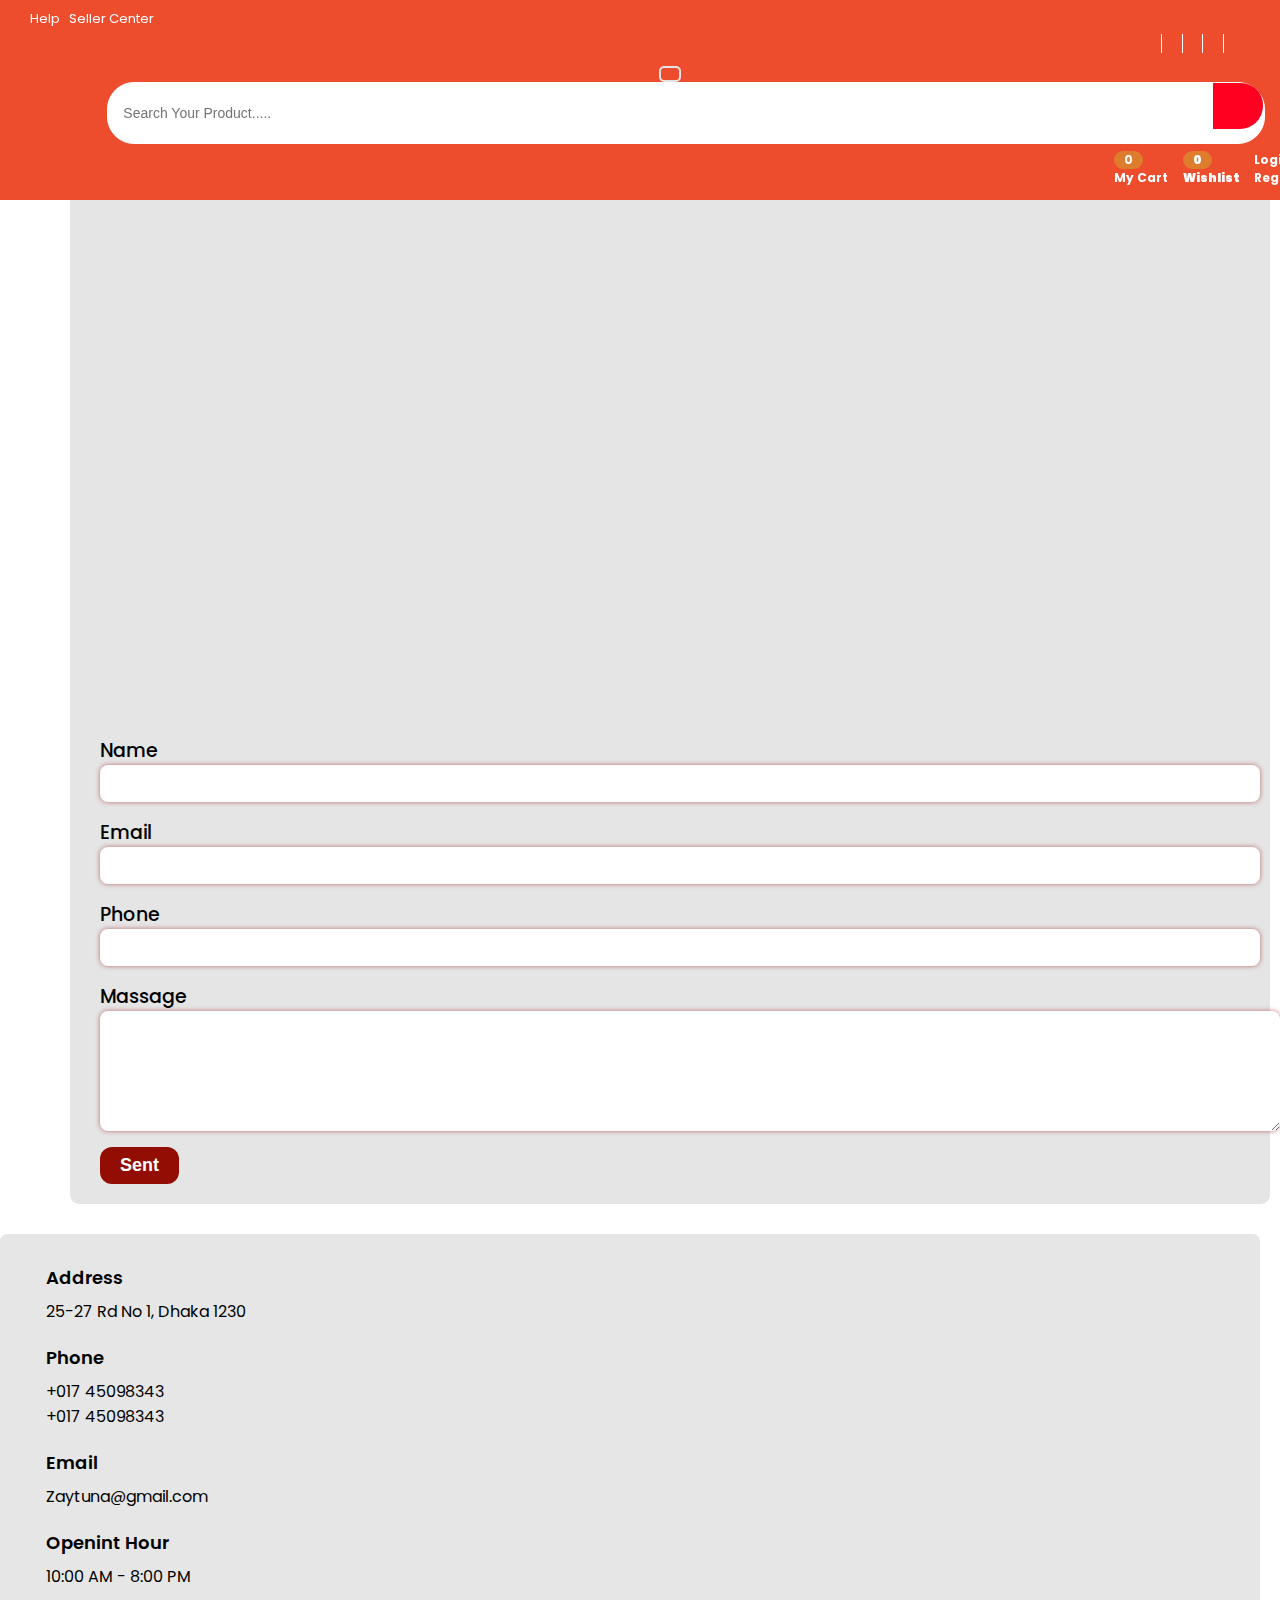
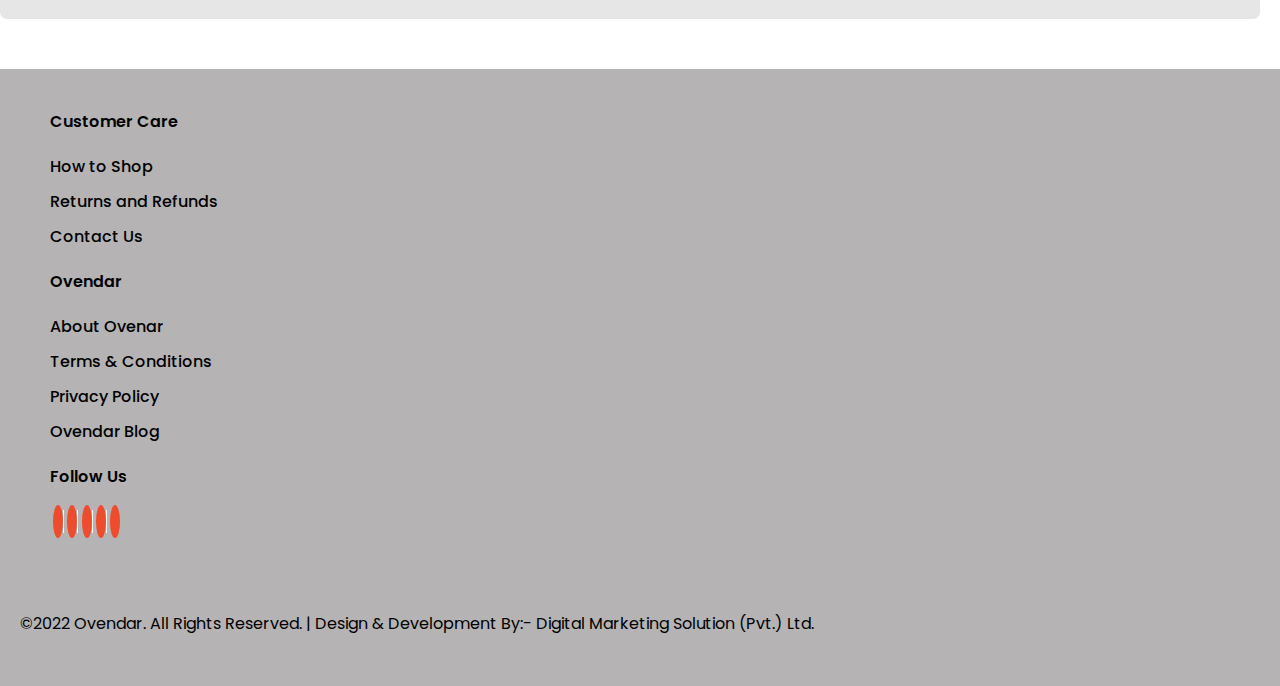
==== commit 4d4f2a16: "06-02-23" ====
--- a/contactus.html
+++ b/contactus.html
@@ -4,7 +4,7 @@
         <meta charset="UTF-8">
         <meta http-equiv="X-UA-Compatible" content="IE=edge">
         <meta name="viewport" content="width=device-width, initial-scale=1.0">
-        <title> User Profile </title>
+        <title> Contact Us </title>
 
         <!-- font-awesome -->
         <link rel="stylesheet" href="https://cdnjs.cloudflare.com/ajax/libs/font-awesome/6.2.0/css/all.min.css" integrity="sha512-xh6O/CkQoPOWDdYTDqeRdPCVd1SpvCA9XXcUnZS2FmJNp1coAFzvtCN9BmamE+4aHK8yyUHUSCcJHgXloTyT2A==" crossorigin="anonymous" referrerpolicy="no-referrer" />
@@ -508,7 +508,7 @@
                             <div class="MapDiv">
                                 <div class="mapouter">
                                     <div class="gmap_canvas">
-                                        <iframe width="600" height="500" id="gmap_canvas" src="https://maps.google.com/maps?q=2880%20Broadway,%20New%20York&t=&z=13&ie=UTF8&iwloc=&output=embed" frameborder="0" scrolling="no" marginheight="0" marginwidth="0">
+                                        <iframe width="100%" height="500" id="gmap_canvas" src="https://maps.google.com/maps?q=2880%20Broadway,%20New%20York&t=&z=13&ie=UTF8&iwloc=&output=embed" frameborder="0" scrolling="no" marginheight="0" marginwidth="0">
 
                                         </iframe>
                                         
@@ -532,12 +532,11 @@
                                 <label for="massage">Phone</label> <br>
                                 <input type="text">
                                 <label for="massage">Massage</label> <br>
-                                <textarea name="text" placeholder="Type massage">
+
+                                <textarea name="text" placeholder="Type massage" class="d-block w-100">
 
                                 </textarea>
                                 
-                                <!-- <label for="name">Name</label> <br>
-                                <input type="text"> -->
                                 <div class="w-100 text-center">
                                     <button class="">Sent</button>
                                 </div>
--- a/assets/css/style.css
+++ b/assets/css/style.css
@@ -1934,6 +1934,87 @@
 }
 /* =============== chart page end ==============*/
 
+/* =============== Blog page end ==============*/
+.BlogCard{
+    background-color: var(--bgColor);
+    padding: 7px;
+    border-radius: 9px;
+    margin-bottom: 20px;
+}
+
+.BlogCard .ImageBox{
+    margin-bottom: 12px;
+    height: 130px;
+    overflow: hidden;
+
+    display: flex;
+    align-items: center;
+    justify-content: center;
+
+    border-radius: 12px;
+}
+
+.BlogCard .ImageBox img{
+    max-width: 100%;
+    max-height: 100%;
+    height: 100%;
+}
+
+.BlogCard h6{
+    height: 40px;
+    overflow: hidden;
+    font-weight: 600;
+    padding-bottom: 0px;
+}
+
+.RecentBlog h3{
+    border-bottom: 2px solid var(--bgColor);
+    padding-bottom: 12px;
+    margin-bottom: 12px;
+}
+
+.RecentBlog ul li{
+    display: block;
+    margin-bottom: 10px;
+}
+/* =============== Blog page end ==============*/
+
+/* =============== Trams and Condition page start ==============*/
+.AboutUsPerDiv2 {
+    max-width: 800px;
+    margin: auto;
+}
+
+.AboutUsPerDiv h5 {
+    margin-bottom: 1rem;
+    font-weight: 600;
+    font-size: 1.45rem;
+    text-align: center;
+}
+
+.AboutUsPerDiv p{
+    padding-bottom: 20px;
+    margin: 0;
+    text-align: justify;
+}
+
+.AboutCategorius ul{
+    margin-bottom: 20px;
+}
+
+.AboutCategorius ul li{
+    display: block;
+    margin-bottom: 10px;
+    border-radius: 5px;
+    padding: 10px 15px;
+    text-align: center;
+    text-transform: uppercase;
+    font-weight: 500;
+    background-color: var(--bgColor);
+}
+/* =============== Trams and Condition page end ==============*/
+
+
 /* =============== contact page start ==============*/
 .ContactUSDiv {
     padding: 20px 0;
@@ -1944,9 +2025,8 @@
 }
 
 .Contactfrom {
-    max-width: 400px;
     margin: auto;
-    width: 100%;
+    width: 95%;
 }
 
 .Contactfrom label {
@@ -1970,7 +2050,6 @@
 .Contactfrom textarea {
     width: 100%;
     float: left;
-    max-width: 400px;
     border-radius: 8px;
     height: 100px;
     border: none;
